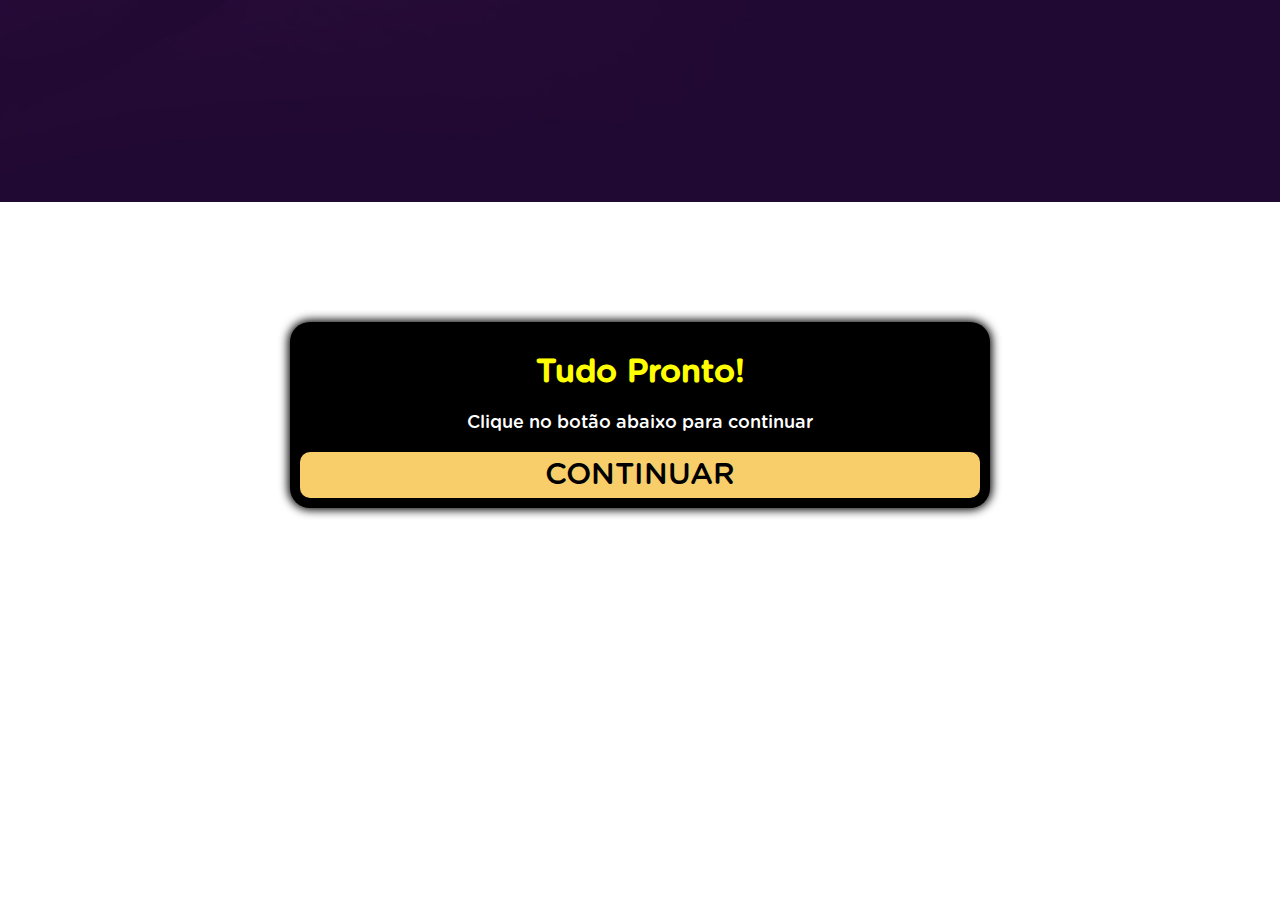
==== ps/index.html @ 0e3d38f8 "Update index.html" ====
<!DOCTYPE html>
<html lang="pt-br">
<head>
  <meta charset="utf-8">
  <meta name="viewport" content="width=device-width, initial-scale=1, shrink-to-fit=no">
  <link rel="stylesheet" href="style.css">
  <title>Tudo Pronto!</title>
  
  <!-- Meta Pixel Code -->
<script>
!function(f,b,e,v,n,t,s)
{if(f.fbq)return;n=f.fbq=function(){n.callMethod?
n.callMethod.apply(n,arguments):n.queue.push(arguments)};
if(!f._fbq)f._fbq=n;n.push=n;n.loaded=!0;n.version='2.0';
n.queue=[];t=b.createElement(e);t.async=!0;
t.src=v;s=b.getElementsByTagName(e)[0];
s.parentNode.insertBefore(t,s)}(window, document,'script',
'https://connect.facebook.net/en_US/fbevents.js');
fbq('init', '1449273822179211');
fbq('track', 'AddToCart');
</script>
<noscript><img height="1" width="1" style="display:none"
src="https://www.facebook.com/tr?id=1449273822179211&ev=PageView&noscript=1"
/></noscript>
<!-- End Meta Pixel Code -->
  
</head>
<body> 
  <div class="container">
    <div class="black">
      <div>
        <div class="question">
          <h1>Tudo Pronto!</h1>
          <p>Clique no botão abaixo para continuar</p>
        </div>
        <div class="answer">
          <a class="btn" href="https://chavessecretas.online/">CONTINUAR</a>
        </div>
      </div>    
    </div>
    <p style="text-align: center; font-weight: regular; color: white;">© 2022 – Todos os direitos reservados. Este site não faz parte nem é endossado pelo Facebook. Facebook é uma marca comercial da Facebook, Inc.</p>
  </div>
  <script type="text/javascript" src="script.js"></script>
</body>
</html>
---- ps/style.css ----
@font-face {
	font-family: Gotham Rounded;
	src: url("font.otf") format("opentype");
}

*, *::before, *::after {
	box-sizing: border-box;
	font-family: Gotham Rounded;
}

body {
	padding: 0;
	margin: 0;
	display: flex;
	flex-direction: column;
	justify-content: center;
	align-items: center;
	width: 100vw;
	height: 100vh;
	background: url("bg.jpg") no-repeat fixed center;
	background-size: cover;
}

.container {
	width: 700px;
	max-width: 90%;
}

.black {
	background-color: Black;
	padding: 10px;
	text-align: center;
	border-radius: 20px;
	box-shadow: 0 0 10px 2px;
}

.answer {
	display: grid;
	grid-template-columns: repeat(1, auto);
	gap: 10px;
}

.btn {
	border-radius: 10px;
	padding: 5px 10px;
	font-size: 30px;
	background-color: #f7ce6a;
	outline: none;
	color: Black;
	text-decoration: none;
}

.black h1 {
	color: yellow;
}

.black p {
	font-size: 18px;
	color: white;
}
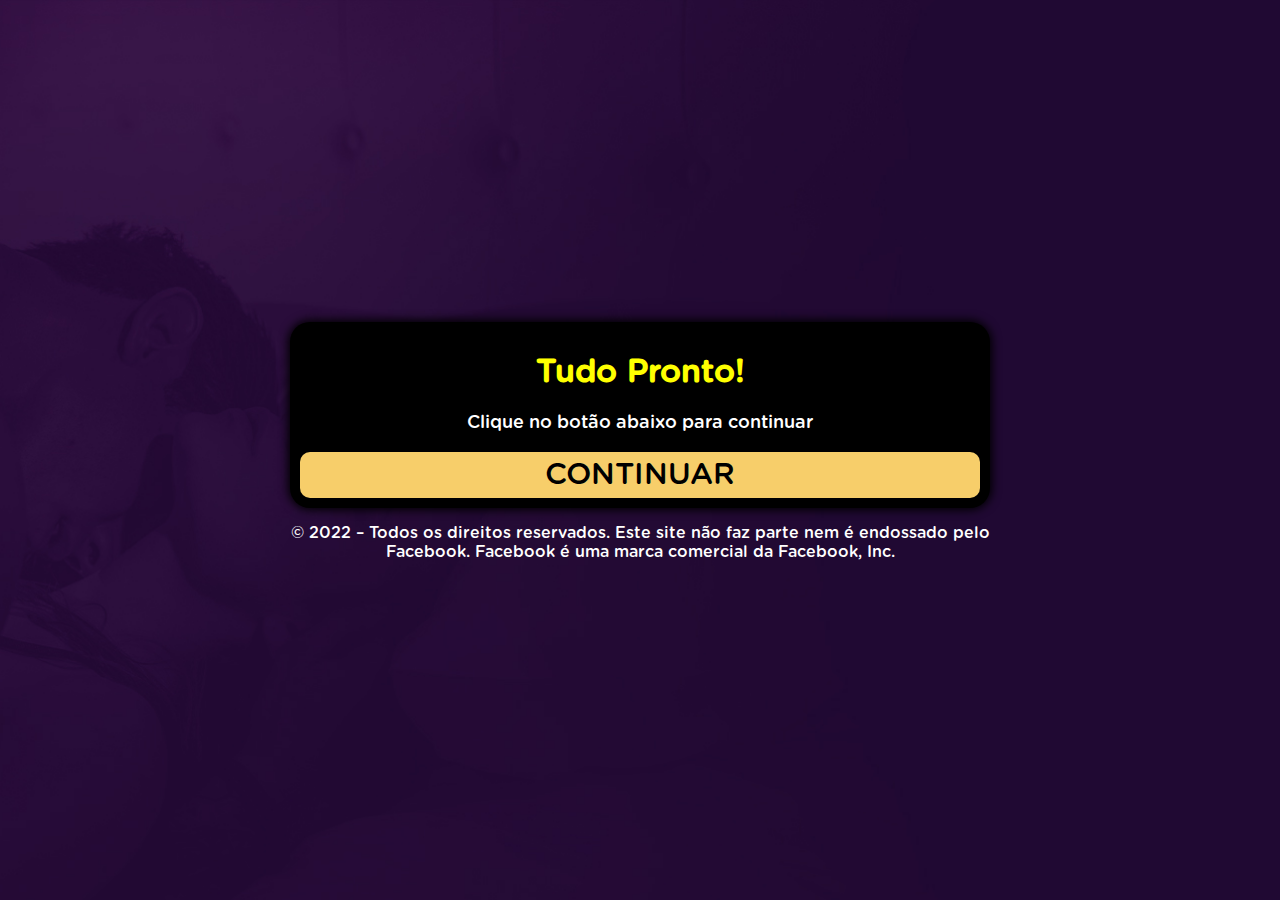
==== commit f1afe040: "Add files via upload" ====
--- a/ps/index.html
+++ b/ps/index.html
@@ -5,25 +5,6 @@
   <meta name="viewport" content="width=device-width, initial-scale=1, shrink-to-fit=no">
   <link rel="stylesheet" href="style.css">
   <title>Tudo Pronto!</title>
-  
-  <!-- Meta Pixel Code -->
-<script>
-!function(f,b,e,v,n,t,s)
-{if(f.fbq)return;n=f.fbq=function(){n.callMethod?
-n.callMethod.apply(n,arguments):n.queue.push(arguments)};
-if(!f._fbq)f._fbq=n;n.push=n;n.loaded=!0;n.version='2.0';
-n.queue=[];t=b.createElement(e);t.async=!0;
-t.src=v;s=b.getElementsByTagName(e)[0];
-s.parentNode.insertBefore(t,s)}(window, document,'script',
-'https://connect.facebook.net/en_US/fbevents.js');
-fbq('init', '1449273822179211');
-fbq('track', 'AddToCart');
-</script>
-<noscript><img height="1" width="1" style="display:none"
-src="https://www.facebook.com/tr?id=1449273822179211&ev=PageView&noscript=1"
-/></noscript>
-<!-- End Meta Pixel Code -->
-  
 </head>
 <body> 
   <div class="container">
@@ -42,4 +23,4 @@
   </div>
   <script type="text/javascript" src="script.js"></script>
 </body>
-</html>
+</html>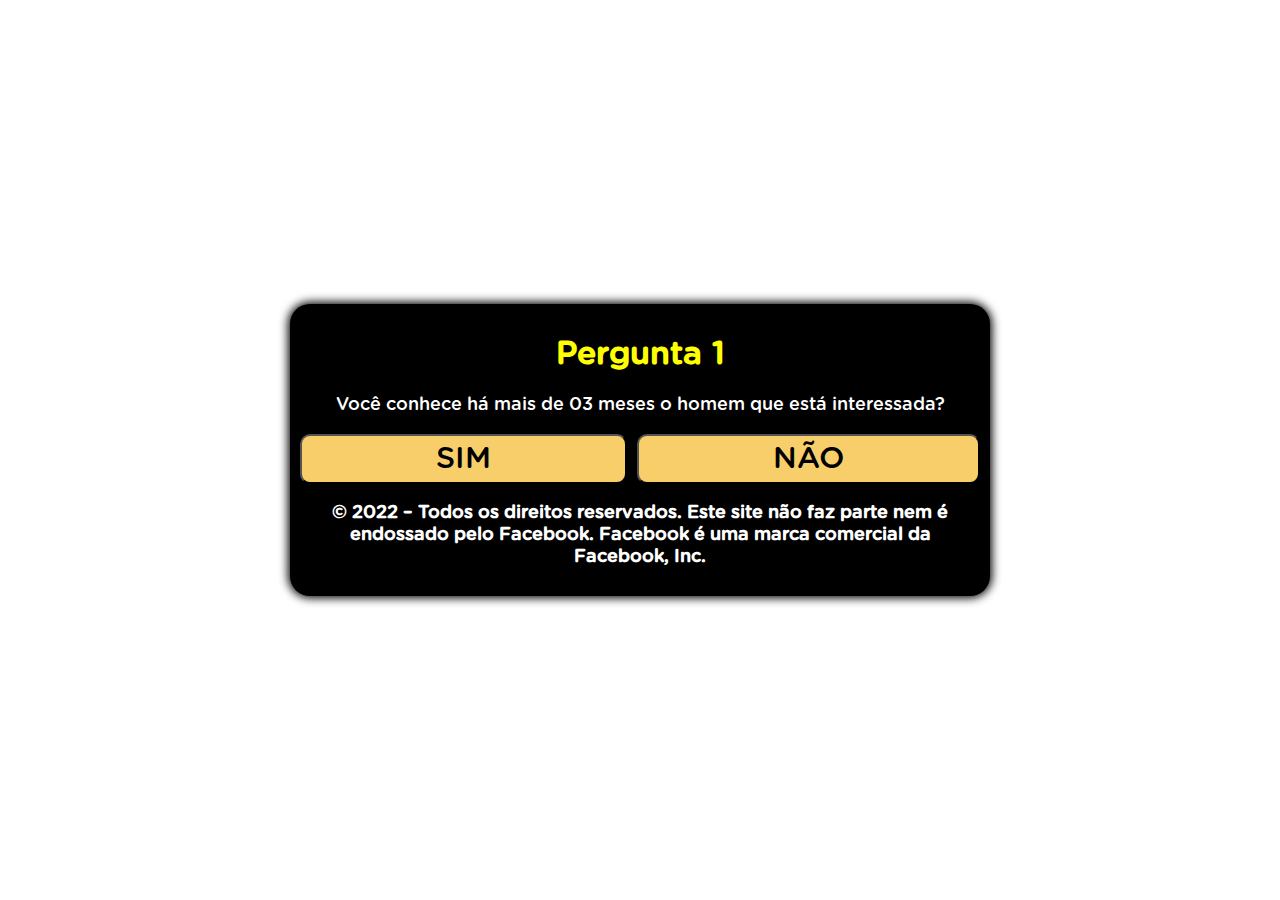
==== commit 684a0488: "Update index.html" ====
--- a/ps/index.html
+++ b/ps/index.html
@@ -1,26 +1,173 @@
 <!DOCTYPE html>
 <html lang="pt-br">
+<title>Teste de Relacionamento</title>
 <head>
-  <meta charset="utf-8">
-  <meta name="viewport" content="width=device-width, initial-scale=1, shrink-to-fit=no">
-  <link rel="stylesheet" href="style.css">
-  <title>Tudo Pronto!</title>
+
+<meta charset="utf-8">
+<meta name="viewport" content="width=device-width, initial-scale=1, shrink-to-fit=no">
+<link rel="shortcut icon" href="favicon.jpg">
+<style>
+    header {
+      background:"headerbg2.png";
+      background-repeat: no-repeat;
+    }
+    @font-face {
+      font-family: Gotham Rounded;
+      src: url("font.otf") format("opentype");
+    }
+    *, *::before, *::after {
+      box-sizing: border-box;
+      font-family: Gotham Rounded;
+    }
+    body {
+      padding: 0;
+      margin: 0;
+      display: flex;
+      flex-direction: column;
+      justify-content: center;
+      align-items: center;
+      width: 100vw;
+      height: 100vh;
+      background: url("fundo.png");
+      background-size: cover;
+      background-repeat: no-repeat;
+    }
+    .container {
+      width: 700px;
+      max-width: 90%;
+    }
+    .black {
+      background-color: black;
+      padding: 10px;
+      text-align: center;
+      border-radius: 20px;
+      box-shadow: 0 0 10px 2px black;
+    }
+    .answer {
+      display: grid;
+      grid-template-columns: repeat(2, auto);
+      gap: 10px;
+    }
+    @media (max-width: 991px) {
+      .answer {
+        display: grid;
+        grid-template-columns: repeat(1, auto);
+        gap: 10px;
+      }
+    }
+    .btn {
+      border-radius: 10px;
+      padding: 5px 10px;
+      font-size: 30px;
+      background-color: #f7ce6a;
+      outline: none;
+      text-decoration: none;
+      color: black;
+    }
+    .black h1 {
+      color: yellow;
+    }
+    .black p {
+      font-size: 18px;
+      color: white;
+    }
+    .hide {
+      display: none;
+    }
+  </style>
+
+
 </head>
-<body> 
-  <div class="container">
-    <div class="black">
-      <div>
-        <div class="question">
-          <h1>Tudo Pronto!</h1>
-          <p>Clique no botão abaixo para continuar</p>
-        </div>
-        <div class="answer">
-          <a class="btn" href="https://chavessecretas.online/">CONTINUAR</a>
-        </div>
-      </div>    
-    </div>
-    <p style="text-align: center; font-weight: regular; color: white;">© 2022 – Todos os direitos reservados. Este site não faz parte nem é endossado pelo Facebook. Facebook é uma marca comercial da Facebook, Inc.</p>
-  </div>
-  <script type="text/javascript" src="script.js"></script>
+<body>
+
+<div class="container">
+<div class="black">
+<div id="primeira">
+<div class="question">
+<h1>Pergunta 1</h1>
+<p>Você conhece há mais de 03 meses o homem que está interessada?</p>
+</div>
+<div class="answer">
+<button class="btn" onclick="segunda()">SIM</button>
+<button class="btn" onclick="segunda()">NÃO</button>
+</div>
+</div>
+<div id="segunda" class="hide">
+<div class="question">
+<h1>Pergunta 2</h1>
+<p>Algum de vocês já disse "Eu te amo"?</p>
+</div>
+<div class="answer">
+<button class="btn" onclick="terceira()">SIM</button>
+<button class="btn" onclick="terceira()">NÃO</button>
+</div>
+</div>
+<div id="terceira" class="hide">
+<div class="question">
+<h1>Pergunta 3</h1>
+<p>Você já aplicou as Chaves Secretas com seu homem?</p>
+</div>
+<div class="answer">
+<button class="btn" onclick="quarta()">SIM</button>
+<button class="btn" onclick="quarta()">NÃO</button>
+</div>
+</div>
+<div id="quarta" class="hide">
+<div class="question">
+<h1>Pergunta 4</h1>
+<p>Você quer um homem que te leve realmente a sério e se dedique totalmente a você?</p>
+</div>
+<div class="answer">
+<button class="btn" onclick="quinta()">SIM</button>
+<button class="btn" onclick="quinta()">NÃO</button>
+</div>
+</div>
+<div id="quinta" class="hide">
+<div class="question">
+<h1>Pergunta 5</h1>
+<p>Você tem a mente aberta para novas descobertas científicas no campo da Psicologia e Estudo do Comportamento Humano?</p>
+</div>
+<div class="answer">
+<button class="btn" onclick="sexta()">SIM</button>
+<button class="btn" onclick="sexta()">NÃO</button>
+</div>
+</div>
+<div id="sexta" class="hide">
+<div class="question">
+<h1>Pergunta 6</h1>
+<p>O vídeo de apresentação do Marcos Helt tem um limite para a quantidade de pessoas que podem assistir ao mesmo tempo. Você pretende assistir até o final?</p>
+</div>
+<div class="answer">
+<button class="btn" onclick="redirect()">SIM</button>
+<button class="btn" onclick="redirect()">NÃO</button>
+</div>
+</div>
+<p style="text-align: center; font-weight: bold;">© 2022 – Todos os direitos reservados. Este site não faz parte nem é endossado pelo Facebook. Facebook é uma marca comercial da Facebook, Inc.</p>
+</div>
+<script>
+    function segunda() {
+      document.getElementById("primeira").classList.add("hide")
+      document.getElementById("segunda").classList.remove("hide")
+    }
+    function terceira() {
+      document.getElementById("segunda").classList.add("hide")
+      document.getElementById("terceira").classList.remove("hide")
+    }
+    function quarta() {
+      document.getElementById("terceira").classList.add("hide")
+      document.getElementById("quarta").classList.remove("hide")
+    }
+     function quinta() {
+      document.getElementById("quarta").classList.add("hide")
+      document.getElementById("quinta").classList.remove("hide")
+    }
+     function sexta() {
+      document.getElementById("quinta").classList.add("hide")
+      document.getElementById("sexta").classList.remove("hide")
+    }
+    function redirect() {
+      location.href = "chavessecretas.online"
+    }
+  </script>
 </body>
-</html>+</html>
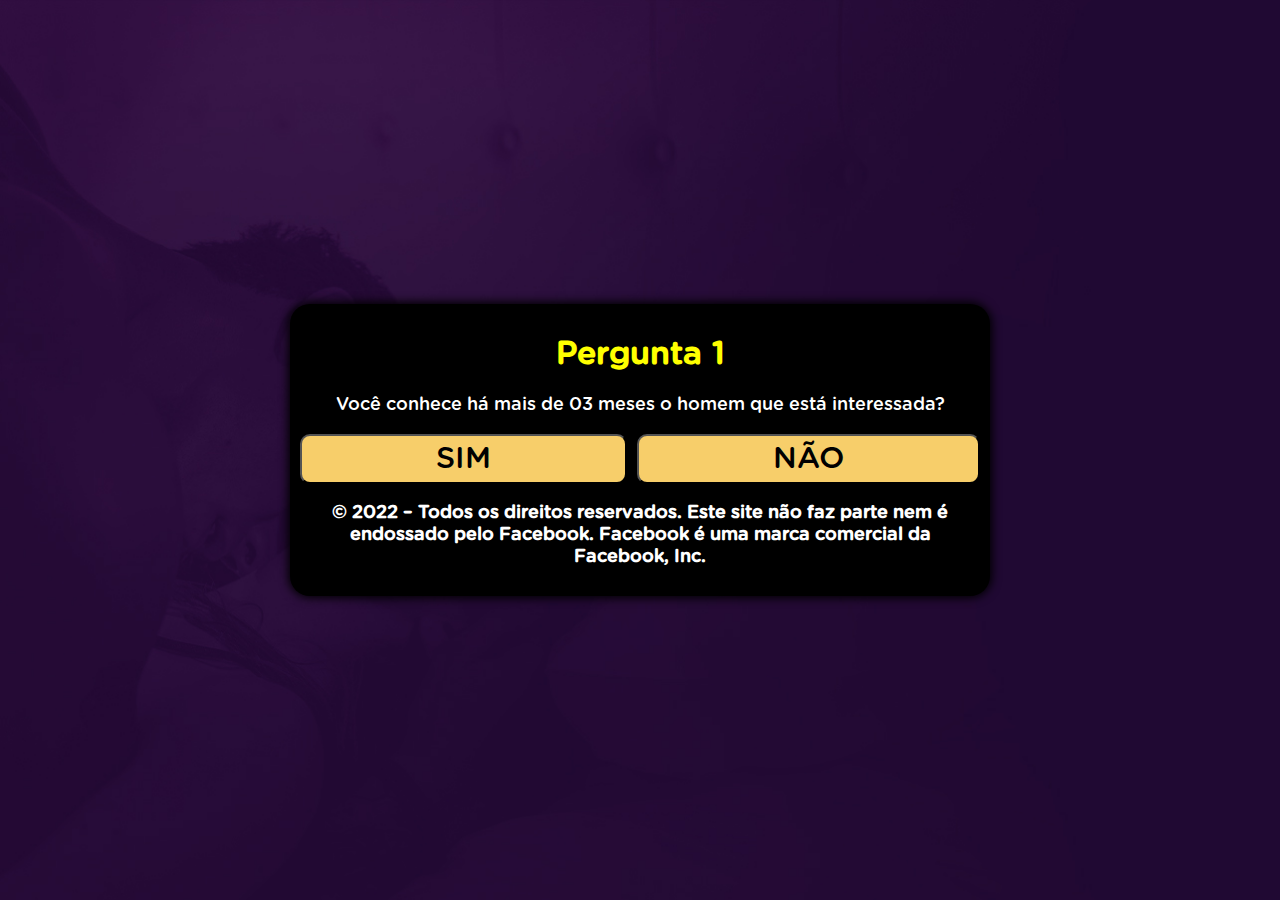
==== commit 6773b691: "Update index.html" ====
--- a/ps/index.html
+++ b/ps/index.html
@@ -28,7 +28,7 @@
       align-items: center;
       width: 100vw;
       height: 100vh;
-      background: url("fundo.png");
+      background: url("bg.jpg");
       background-size: cover;
       background-repeat: no-repeat;
     }
